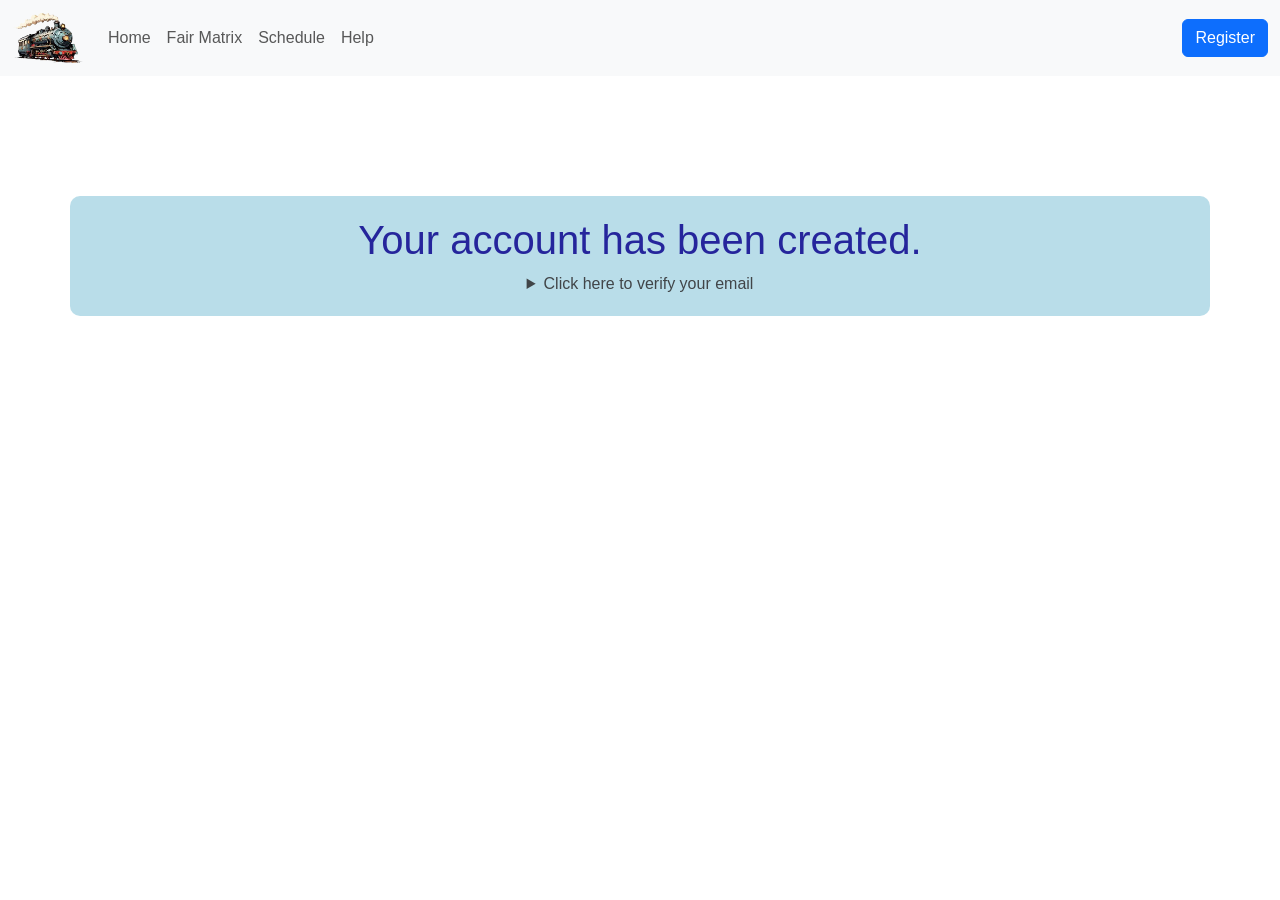
==== confirmation.html @ 4669e181 "Add files via upload" ====
<!DOCTYPE html>
<html lang="en">
<head>
    <meta charset="UTF-8">
    <meta name="viewport" content="width=device-width, initial-scale=1.0">
    <title>Q3 Project</title>

    <link rel="stylesheet" type="text/css" href="style.css">

    <link href="https://cdn.jsdelivr.net/npm/bootstrap@5.3.3/dist/css/bootstrap.min.css" rel="stylesheet"> 

</head>
</head>

   <nav class="navbar navbar-expand-sm navbar-light bg-light">

        <div class="container-fluid">

            <a class="navbar-brand" href="#"> <img src="train.png" alt="logo" height="50px"> </a>

            <button class="navbar-toggler" data-bs-toggle="collapse" data-bs-target="#mynavbar">
                <span class="navbar-toggler-icon"> </span> 
            </button>

            <div class="collapse navbar-collapse" id="mynavbar">

                <ul class="navbar-nav me-auto">
                    <li class="nav-item">
                        <a class="nav-link" href="index.html" target="_self"> Home </a>
                    </li>

                    <li class="nav-item">
                        <a class="nav-link" href="fairmatrix.html" target="_self"> Fair Matrix </a>
                    </li>

                    <li class="nav-item">
                        <a class="nav-link" href="schedule.html" target="_self"> Schedule </a>
                    </li>
                    <li class="nav-item">
                        <a class="nav-link" href="help.html" target="_self"> Help </a>
                    </li>
                </ul>

                <button class="btn btn-primary outline-btn" type="button" onclick="window.location.href='registration.html'"> Register </button>

            </div>

        </div>
    </nav>

<body style="background-image: url('https://i.pinimg.com/1200x/ff/d1/e5/ffd1e53016f61606cc39af894bd17411.jpg'); background-size: cover; background-position: center; background-attachment: fixed; font-family: 'Gill Sans', 'Gill Sans MT', Calibri, 'Trebuchet MS', sans-serif;">

    <br><br><br>
    <div id="home" class="container mt-5" style="background-color: lightblue; padding: 20px; border-radius: 10px; opacity: 85%; text-align: center;">
        <h1 style="color: darkblue; font-family: Impact, Haettenschweiler, 'Arial Narrow Bold', sans-serif;">Your account has been created.</h1>
        <details ontoggle="myFunction()">
            <summary>Click here to verify your email</summary>
            <p style="color: rgb(67, 128, 225);"><u>Verify your email address</u></p>
        </details>

    </div>

    <script src="https://cdn.jsdelivr.net/npm/bootstrap@5.3.3/dist/js/bootstrap.bundle.min.js"></script>
    
</body>
</html>
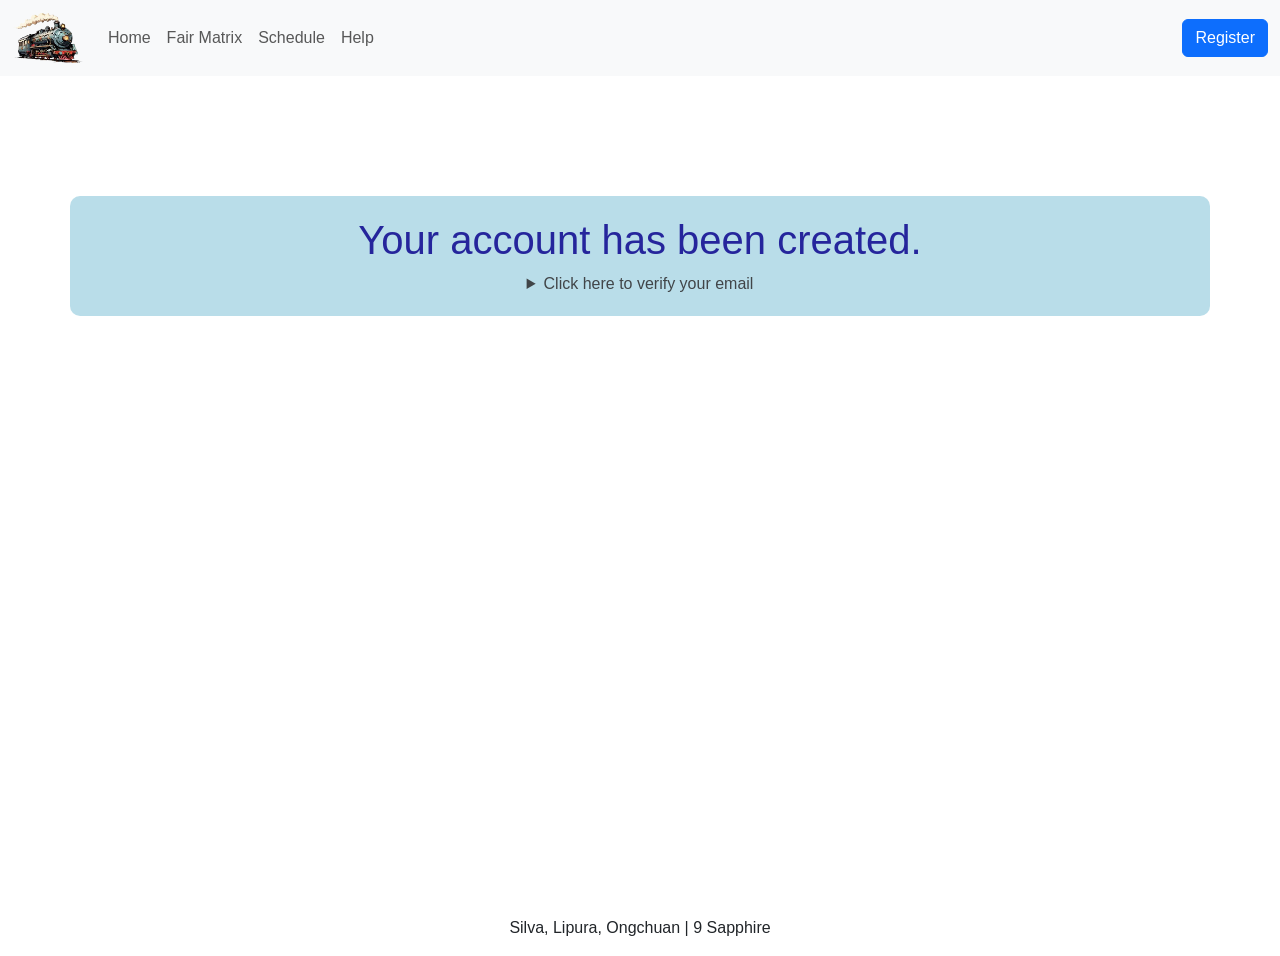
==== commit 3380ac8b: "Update confirmation.html" ====
--- a/confirmation.html
+++ b/confirmation.html
@@ -26,22 +26,22 @@
 
                 <ul class="navbar-nav me-auto">
                     <li class="nav-item">
-                        <a class="nav-link" href="index.html" target="_self"> Home </a>
+                        <a class="nav-link" href="index.html#home" target="_self"> Home </a>
                     </li>
 
                     <li class="nav-item">
-                        <a class="nav-link" href="fairmatrix.html" target="_self"> Fair Matrix </a>
+                        <a class="nav-link" href="index.html#fairmatrix" target="_self"> Fair Matrix </a>
                     </li>
 
                     <li class="nav-item">
-                        <a class="nav-link" href="schedule.html" target="_self"> Schedule </a>
+                        <a class="nav-link" href="index.html#schedule" target="_self"> Schedule </a>
                     </li>
                     <li class="nav-item">
-                        <a class="nav-link" href="help.html" target="_self"> Help </a>
+                        <a class="nav-link" href="index.html#help" target="_self"> Help </a>
                     </li>
                 </ul>
 
-                <button class="btn btn-primary outline-btn" type="button" onclick="window.location.href='registration.html'"> Register </button>
+                <button class="btn btn-primary" type="button" onclick="window.location.href='registration.html'"> Register </button>
 
             </div>
 
@@ -61,6 +61,11 @@
     </div>
 
     <script src="https://cdn.jsdelivr.net/npm/bootstrap@5.3.3/dist/js/bootstrap.bundle.min.js"></script>
-    
+
+    <br><br><br><br><br><br><br><br><br><br><br><br><br><br><br><br><br><br><br><br><br><br><br><br><br>
+    <footer style="text-align: center; background: white;">
+        <p>Silva, Lipura, Ongchuan | 9 Sapphire</p>
+    </footer>
+
 </body>
-</html>+</html>
--- a/style.css
+++ b/style.css
@@ -0,0 +1,32 @@
+.form-container {
+    width: 100%;
+    max-width: 900px;
+    background: rgba(255, 255, 255, 0.85);
+    padding: 30px;
+    margin: auto;
+    border-radius: 12px;
+    backdrop-filter: blur(5px);
+}
+
+input {
+    width: 100%;
+    padding: 10px;
+    border-radius: 6px;
+    border: 1px solid #aaa;
+    font-size: 14px;
+}
+
+.submit-btn {
+    background: #0077ff;
+    color: white;
+    border: none;
+    padding: 12px 25px;
+    border-radius: 6px;
+    font-size: 16px;
+    cursor: pointer;
+    display: block;
+    margin: 20px auto 0;
+}
+
+.submit-btn:hover {
+    background: #005fcc;
